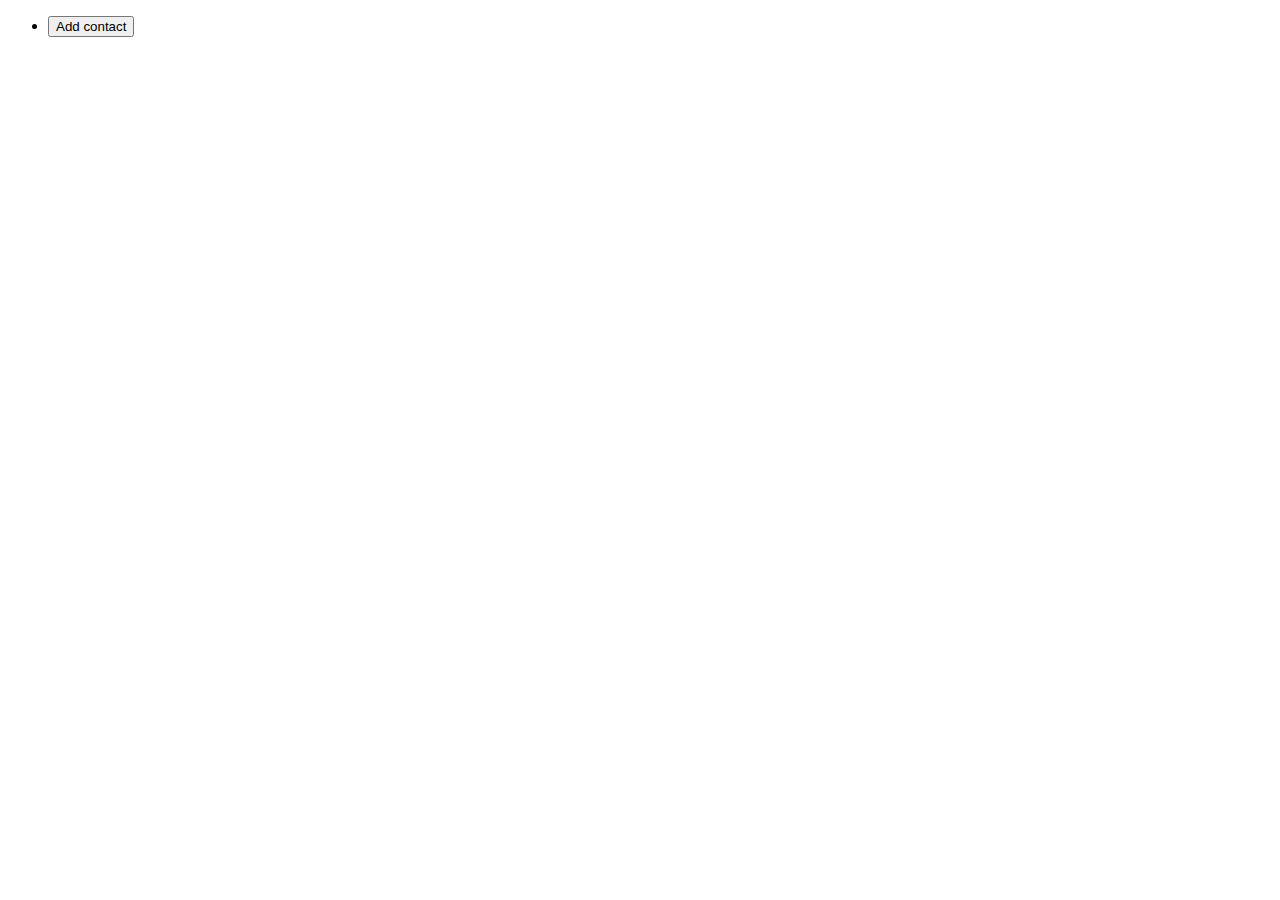
==== app-contact-manager/index.html @ 4793a9f8 "app" ====
<!DOCTYPE html>
<html lang="en">

<head>
  <meta charset="UTF-8">
  <meta
    http-equiv="X-UA-Compatible"
    content="IE=edge"
  >
  <meta
    name="viewport"
    content="width=device-width, initial-scale=1.0"
  >
  <title>Contact Manager</title>

  <link
    rel="stylesheet"
    href="https://cdn.jsdelivr.net/npm/bootstrap@5.2.0/dist/css/bootstrap.min.css"
    integrity="sha384-gH2yIJqKdNHPEq0n4Mqa/HGKIhSkIHeL5AyhkYV8i59U5AR6csBvApHHNl/vI1Bx"
    crossorigin="anonymous"
  >

  <link
    rel="stylesheet"
    href="css/style.css"
  >
</head>

<body>
  <nav class="py-2 bg-light border-bottom">
    <div class="container d-flex flex-wrap">
      <ul class="nav me-auto">
        <li class="nav-item btn-group">
          <button
            class="btn btn-success"
            title="Add contact"
          >Add contact</button>
        </li>
      </ul>
    </div>
  </nav>

  <script src="app.js"></script>
</body>

</html>
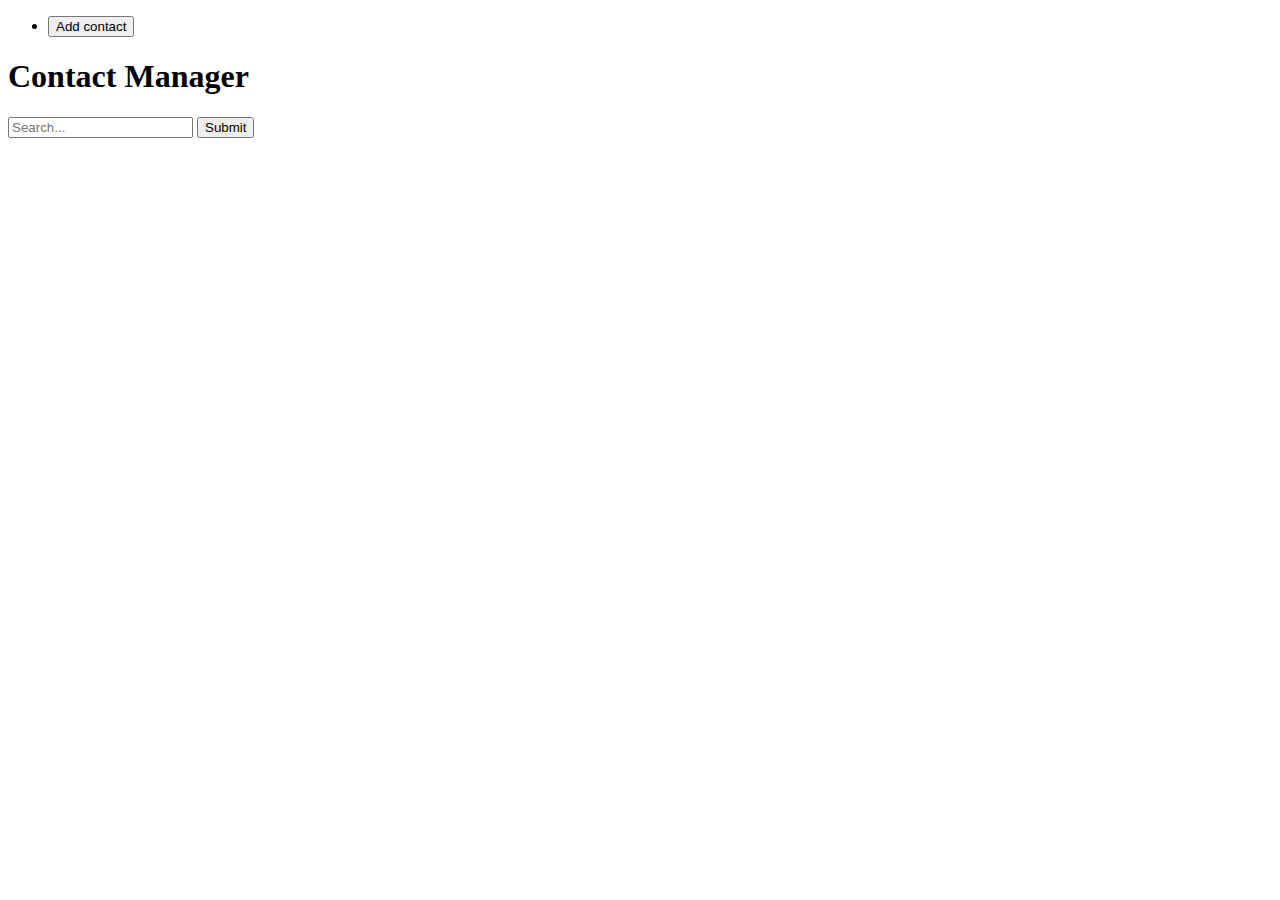
==== commit 495b9555: "app contact manager" ====
--- a/app-contact-manager/index.html
+++ b/app-contact-manager/index.html
@@ -40,7 +40,37 @@
     </div>
   </nav>
 
-  <script src="app.js"></script>
+  <header class="border-bottom py-3 mb-4">
+    <div class="container d-flex justify-content-center flex-wrap">
+      <h1 class="fs-4 mb-3 mb-lg-9 me-lg-auto text-dark">Contact Manager</h1>
+
+      <form class="d-flex w-75 mb-3 mb-lg-0 search-form">
+        <input
+          type="text"
+          class="form-control"
+          placeholder="Search..."
+          name="q"
+        >
+
+        <button
+          class="btn btn-primary ms-2"
+          title="Search"
+          type="submit"
+        >Submit</button>
+      </form>
+    </div>
+  </header>
+
+  <main class="container">
+    <div class="mb-4 notification-bar"></div>
+
+    <div class="stage"></div>
+  </main>
+
+  <script
+    src="app.js"
+    type="module"
+  ></script>
 </body>
 
 </html>
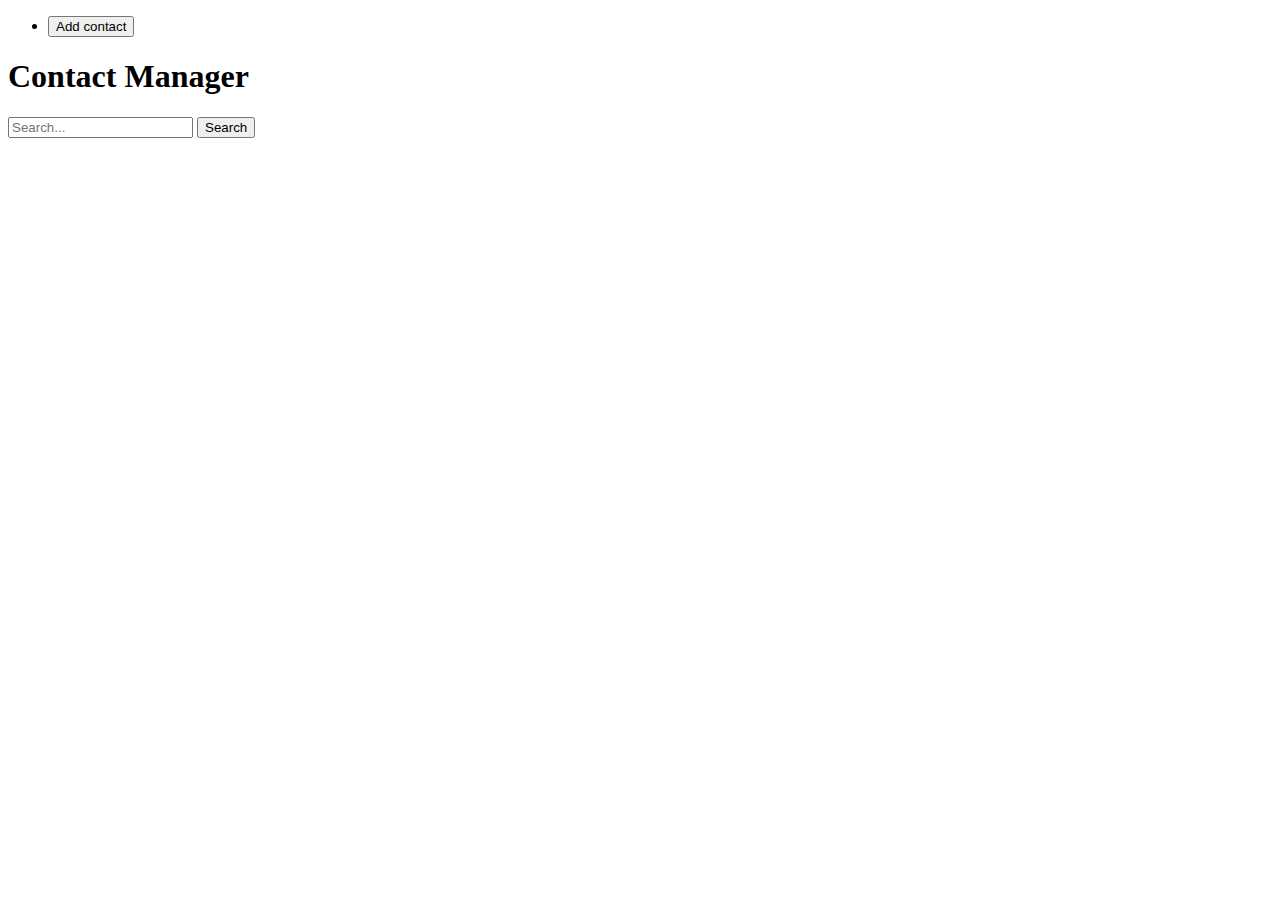
==== commit 9b1df3f6: "app" ====
--- a/app-contact-manager/index.html
+++ b/app-contact-manager/index.html
@@ -32,7 +32,7 @@
       <ul class="nav me-auto">
         <li class="nav-item btn-group">
           <button
-            class="btn btn-success"
+            class="btn btn-success add-contact-button"
             title="Add contact"
           >Add contact</button>
         </li>
@@ -42,7 +42,7 @@
 
   <header class="border-bottom py-3 mb-4">
     <div class="container d-flex justify-content-center flex-wrap">
-      <h1 class="fs-4 mb-3 mb-lg-9 me-lg-auto text-dark">Contact Manager</h1>
+      <h1 class="fs-4 mb-3 mb-lg-0 me-lg-auto text-dark">Contact Manager</h1>
 
       <form class="d-flex w-75 mb-3 mb-lg-0 search-form">
         <input
@@ -56,7 +56,7 @@
           class="btn btn-primary ms-2"
           title="Search"
           type="submit"
-        >Submit</button>
+        >Search</button>
       </form>
     </div>
   </header>
